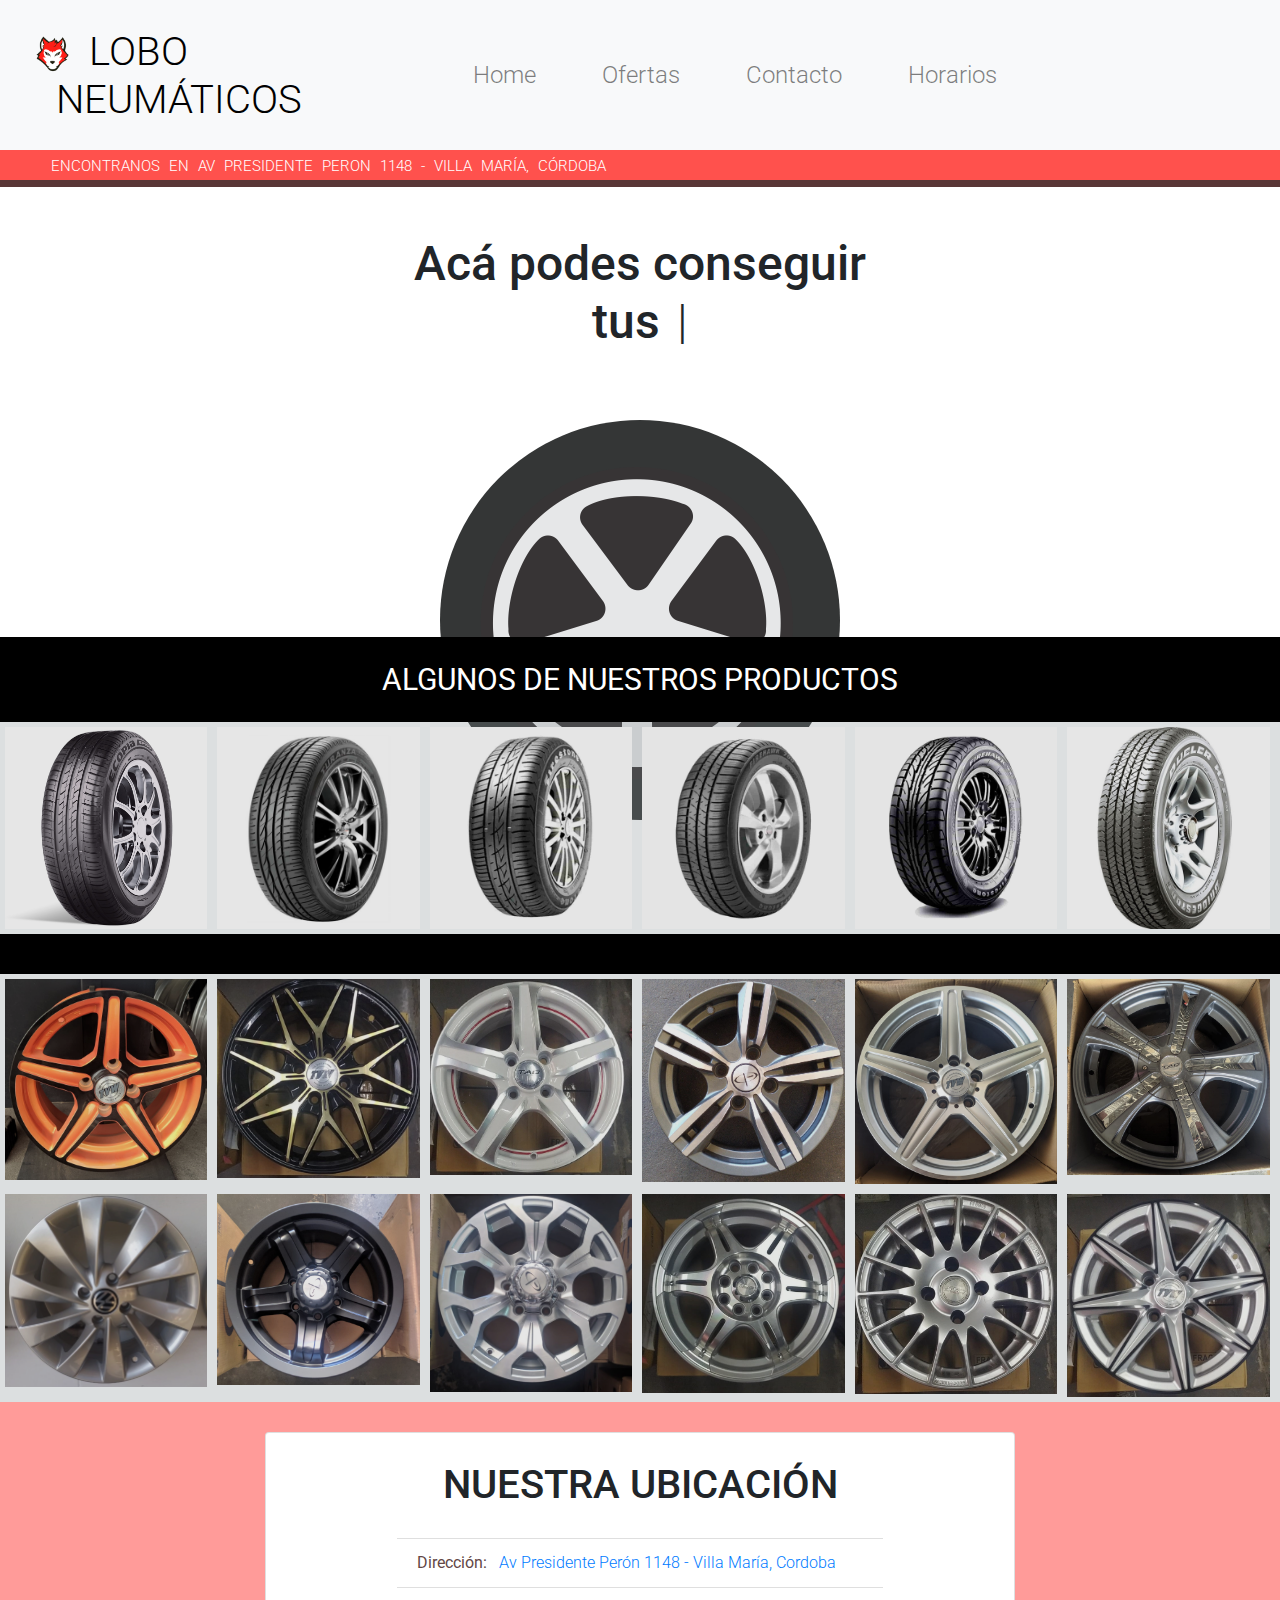
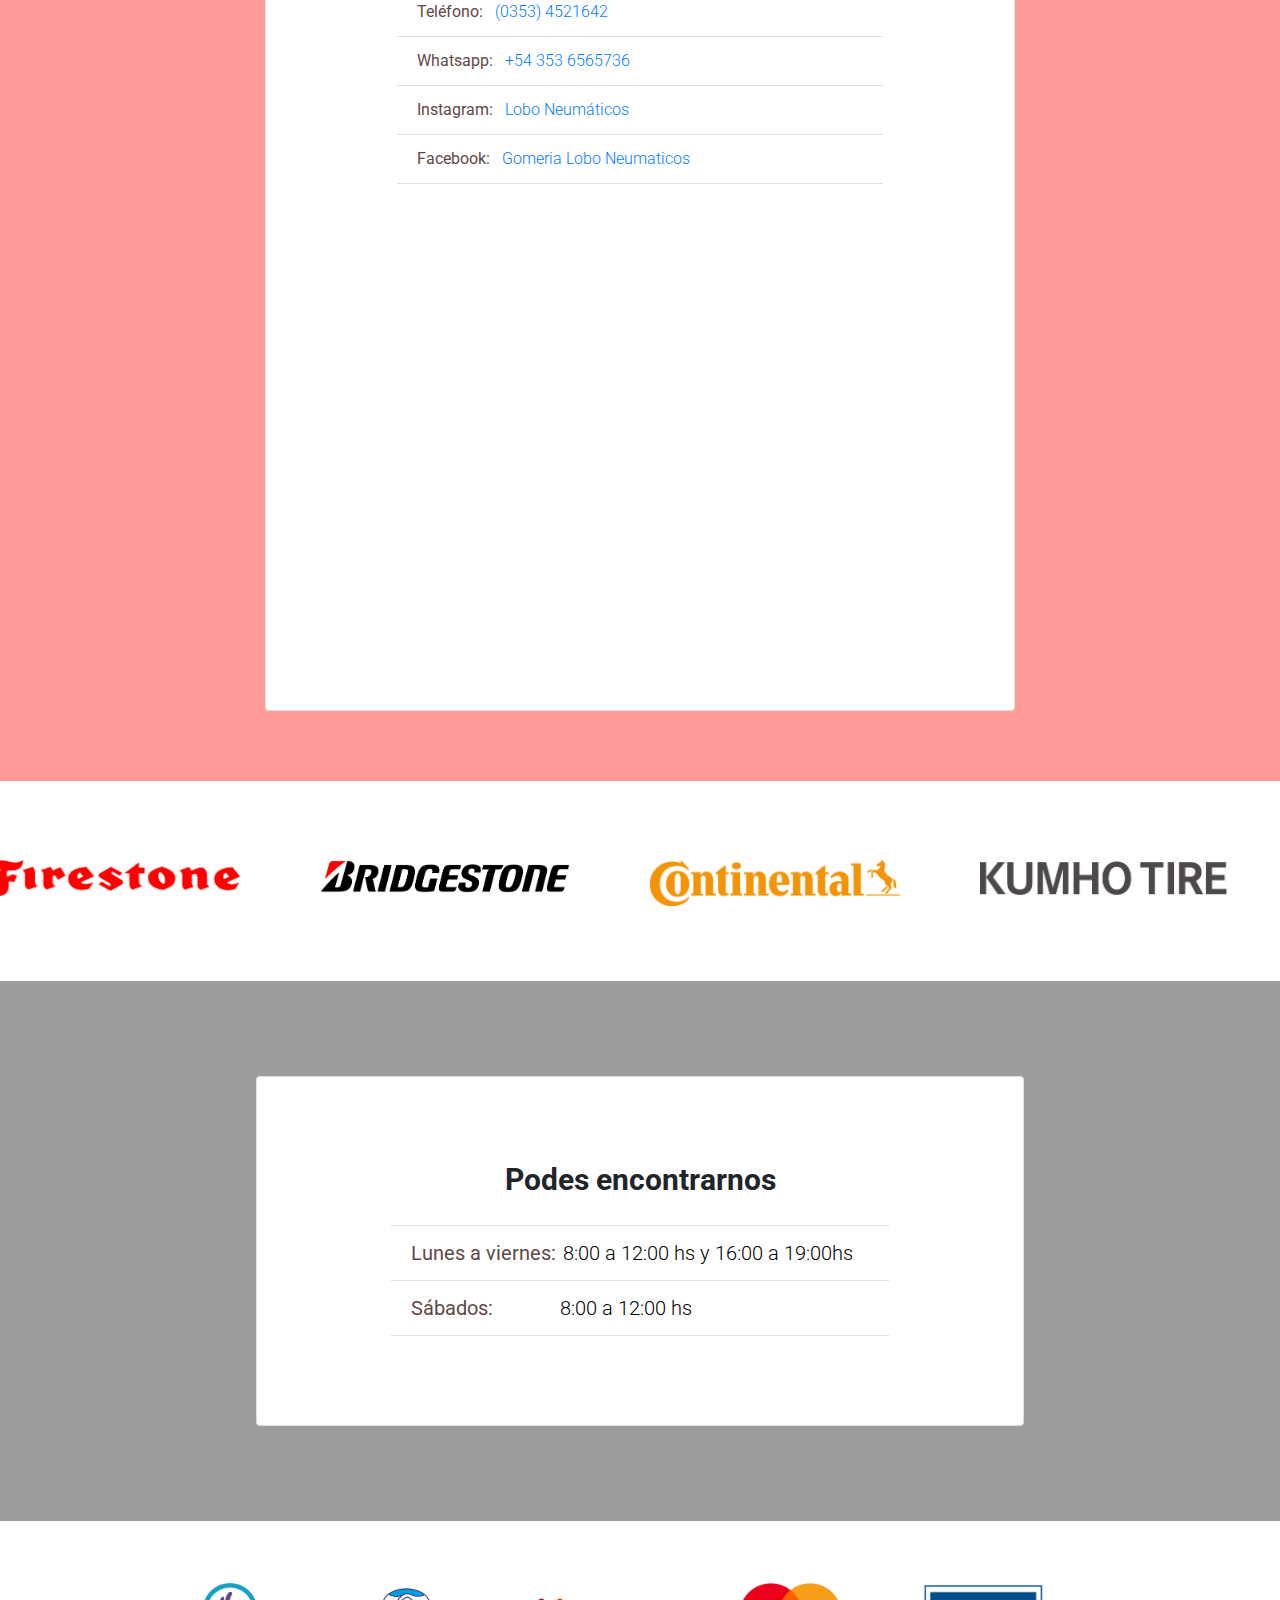
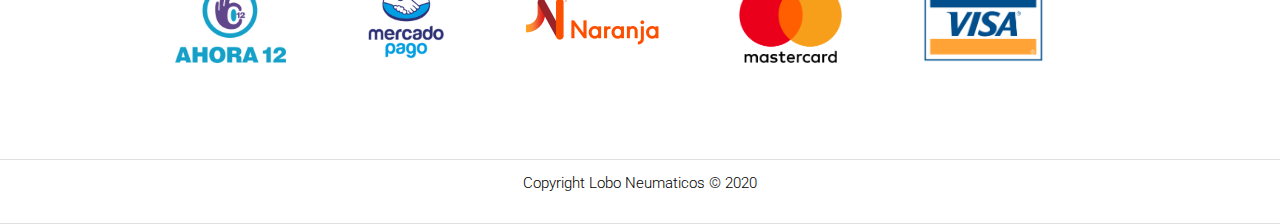
==== index.html @ ecf2efab "first commit" ====
<!DOCTYPE html>
<html lang="es">
    
<head>
    <title>Lobo Neumáticos - Venta de neumáticos, llantas y accesorios</title>
    <link rel="icon" type="image/png" href="./img/logoLobo.ico">

    <meta charset="UTF-8">
    <meta name="viewport" content="width=device-width, initial-scale=1.0">
    
    <!-- CSS -->
    <link href="./css/style.css" rel="stylesheet" type="text/css">

    <!-- Bootstrap CSS -->
    <link rel="stylesheet" href="https://stackpath.bootstrapcdn.com/bootstrap/4.3.1/css/bootstrap.min.css" integrity="sha384-ggOyR0iXCbMQv3Xipma34MD+dH/1fQ784/j6cY/iJTQUOhcWr7x9JvoRxT2MZw1T" crossorigin="anonymous">
    <script src="https://stackpath.bootstrapcdn.com/bootstrap/4.3.1/js/bootstrap.min.js" integrity="sha384-JjSmVgyd0p3pXB1rRibZUAYoIIy6OrQ6VrjIEaFf/nJGzIxFDsf4x0xIM+B07jRM" crossorigin="anonymous"></script>
    
    <!-- Fonts-->
    <link rel="preconnect" href="https://fonts.gstatic.com">
    <link href="https://fonts.googleapis.com/css2?family=Roboto:wght@100;300;400;500;700;900&display=swap" rel="stylesheet"> 

    <style>
    @import url('https://fonts.googleapis.com/css2?family=Roboto:wght@100;300;400;500;700;900&display=swap');
    </style> 

    <!-- Icons F.A -->
    <link rel="stylesheet" href="https://pro.fontawesome.com/releases/v5.10.0/css/all.css" integrity="sha384-AYmEC3Yw5cVb3ZcuHtOA93w35dYTsvhLPVnYs9eStHfGJvOvKxVfELGroGkvsg+p" crossorigin="anonymous"/>

</head>

<body>

    <!-- Header Navbar-->

    <div>
        <nav class="navbar navbar-expand-lg navbar-light bg-light">        
            <div class="collapse navbar-collapse" id="navbarNavAltMarkup">
                <div class="navbar-nav">                
                        <div id="header">
                            <h1><a href="/index.html" id="titulo"><img src="img/logoLobo.png" id="logo">LOBO NEUMÁTICOS</a></h1>    
                        </div>  
                    </a>
                </div>

                <div class="navbar-nav">
                    <a class="nav-item nav-link" id="home" href="/index.html">Home</a>
                    <a class="nav-item nav-link" href="/ofertas.html">Ofertas</a>
                    <a class="nav-item nav-link" href="#central">Contacto</a>
                    <a class="nav-item nav-link" href="#centraldos">Horarios</a>
                    <a class="nav-item nav-link" href="https://www.instagram.com/loboneumaticos/?hl=es-la"><i class="fab fa-instagram"></i></a>
                    <a class="nav-item nav-link" href="https://www.facebook.com/Lobo-neumaticos-806044083092997/"><i class="fab fa-facebook-square"></i></a>
                    <a class="nav-item nav-link" href="https://api.whatsapp.com/send/?phone=543536565736&text=Me+interesa+consultar+por+neumaticos+para+mi+vehiculo&app_absent=0"><i class="fab fa-whatsapp"></i></a>
                </div>

            </div>
        </nav>
    </div>
    

    <!-- Decorator bar-->

    <div id="decorator">
        <p style="margin: 0 5% 0 4%; padding-top:5px; word-spacing: 5px;">ENCONTRANOS EN AV PRESIDENTE PERON 1148 - VILLA MARÍA, CÓRDOBA</p>
    </div>
    <div style="background-color: #593636; height: 7px;"></div>

    <!-- Divisor -->

    <div id="divisor">
        <br><br>
            <h1 id="type">Acá podes conseguir <br> tus <span class="typed"></span></h1>
        <br>
    </div>

    <!-- Grid img -->


    <section class="llantas">
        <p>ALGUNOS DE NUESTROS PRODUCTOS</p>
        <div class="contenedor">
            <article class="llantas_columna">
                <img src="img/img-neumaticos/ep150.jpg">
            </article>

            <article class="llantas_columna">
                <img src="img/img-neumaticos/ER300.jpg">
            </article>

            <article class="llantas_columna">
                <img src="img/img-neumaticos/f-600.jpg">
            </article>

            <article class="llantas_columna">
                <img src="img/img-neumaticos/F-700.jpg">
            </article>

            <article class="llantas_columna">
                <img src="img/img-neumaticos/firehawk900.jpg">
            </article>

            <article class="llantas_columna">
                <img src="img/img-neumaticos/ht6842.jpg">
            </article>

        </div>
    </section>

    <section class="llantas">
        <p></p>
        <div class="contenedor">
            <article class="llantas_columna">
                <img src="img/img-llantas/1.jpeg">
            </article>

            <article class="llantas_columna">
                <img src="img/img-llantas/2.jpeg">
            </article>

            <article class="llantas_columna">
                <img src="img/img-llantas/3.jpeg">
            </article>

            <article class="llantas_columna">
                <img src="img/img-llantas/4.jpeg">
            </article>

            <article class="llantas_columna">
                <img src="img/img-llantas/5.jpeg">
            </article>

            <article class="llantas_columna">
                <img src="img/img-llantas/6.jpeg">
            </article>

            <article class="llantas_columna">
                <img src="img/img-llantas/7.jpeg">
            </article>

            <article class="llantas_columna">
                <img src="img/img-llantas/8.jpeg">
            </article>

            <article class="llantas_columna">
                <img src="img/img-llantas/9.jpeg">
            </article>

            <article class="llantas_columna">
                <img src="img/img-llantas/10.jpeg">
            </article>

            <article class="llantas_columna">
                <img src="img/img-llantas/11.jpeg">
            </article>

            <article class="llantas_columna">
                <img src="img/img-llantas/12.jpeg">
            </article>
        </div>
    </section>
    <!-- Rueda -->
    
    <div class="rueda">
        <img src="/img/rueda.png" alt="" class="ruedaLlanta">
    </div>
    
    <!-- Central -->

    <div id="central">    
        <div class="container-fluid">
                <div class="card cardCentral">
                    <div class="subtitulo">NUESTRA UBICACIÓN</b></div>

                    <ul class="list-group list-group-flush">
                        <li class="list-group-item"><b>Dirección:</b><a href="https://goo.gl/maps/67HQPTi8kERjnyfKA"><i class="fas fa-map-marked-alt"></i>Av Presidente Perón 1148  -  Villa María, Cordoba </li>
                        <li class="list-group-item"><b>Teléfono:</b><a href="tel:4521642"><i class="fas fa-phone"></i>(0353) 4521642</a></li>
                        <li class="list-group-item"><b>Whatsapp:</b><a href="https://api.whatsapp.com/send/?phone=543536565736&text=Me+interesa+consultar+por+neumaticos+para+mi+vehiculo&app_absent=0"><i class="fab fa-whatsapp"></i>+54 353 6565736</a></li>
                        <li class="list-group-item"><b>Instagram:</b><a href="https://www.instagram.com/loboneumaticos/?hl=es-la"><i class="fab fa-instagram" ></i>Lobo Neumáticos</a></li>
                        <li class="list-group-item"><b>Facebook:</b><a href="https://www.facebook.com/Lobo-neumaticos-806044083092997/"><i class="fab fa-facebook-square"></i>Gomeria Lobo Neumaticos</a></li>
                    </ul>

                    <div class="card-body" style="border-radius: 1%;">
                        <iframe src="https://www.google.com/maps/embed?pb=!1m18!1m12!1m3!1d26944.42198581161!2d-63.22820300653513!3d-32.417745122958294!2m3!1f0!2f0!3f0!3m2!1i1024!2i768!4f13.1!3m3!1m2!1s0x95cc4333e0c0e44d%3A0x24cc4e5a99c7235f!2sLobo%20Neumaticos!5e0!3m2!1ses-419!2sar!4v1608845325836!5m2!1ses-419!2sar" width="600" height="450" frameborder="0" style="border:0;" allowfullscreen="" aria-hidden="false" tabindex="0"></iframe>
                    </div>
            </div>
        </div>
    </div>


   <!-- Marcas -->
    <div class="containerFluid" id="marcas">
        <ul style="display:flex">
            <li>
                <img src="img/marcas/firestone-logo.png" style="margin-left:20px;">
            </li>
            <li>
                <img src="img/marcas/bridgestone-logo.png">
            </li>
            <li>
                <img src="img/marcas/continental-logo.png">
            </li>
            <li>
                <img src="img/marcas/kuhmo-log.png">
            </li>
        </ul>
    </div>

    <!-- Segundo divisor horarios -->

    <div id="centraldos">
        <div class="containerFluid" style="width: 100%; height: 500px">
            <div class="card cardCentral" style="width: 60%; height: 70%; padding-top:50px; ">
                <div id="subtitulodos">Podes encontrarnos</b></div>
                <ul class="list-group list-group-flush">
                    <li class="list-group-item"><b>Lunes a viernes:</b></i>8:00 a 12:00 hs y 16:00 a 19:00hs</li>
                    <li class="list-group-item"><b style="margin-right: 60px;">Sábados:</b>8:00 a 12:00 hs</li>
                    <li class="list-group-item"></li>
                </ul>
            </div>
        </div>
    </div>

    <!-- Promociones  -->
    <div class="containerFluid" id="marcas">
        <ul style="display:flex" id="promos">
            <li>
                <img src="img/promos/ahora-12-logo.png" style="margin-left:20px;">
            </li>
            <li>
                <img src="img/promos/mercadopago.png">
            </li>
            <li>
                <img src="img/promos/naranja-logo.png">
            </li>
            <li>
                <img src="img/promos/mastercard.png">
            </li>
            <li>
                <img src="img/promos/visa-logo.png">
            </li>
        </ul>
    </div>

    <!-- Copyright -->
    <ul class="list-group list-group-flush" style="width: 100%;">
        <li class="list-group-item" style="width: 100%; text-align: center;">
            <p style="font-size: 15px;">Copyright Lobo Neumaticos © 2020 </p>
        </li>
    </ul>

    <!-- Scripts -->
    <script src="./js/typed.js"></script>
    <script src="./js/main.js"></script>
</body>

</html>
---- css/style.css ----
*{
    margin: 0;
    padding: 0;
    font-family: 'Roboto', sans-serif;
    font-weight: 300;
}
html{
    scroll-behavior: smooth;
}
.navbar-nav{
    margin: 0;
    padding: 0;
    width: 70%;
    font-size: 1.5em;
}

.nav-link:hover{
    background-color:#665C5C; 
    color:white !important;
}

.navbar-expand-lg .navbar-nav .nav-link {
    margin-right: 50px;
}

#home{
    margin-left: 75px;
}

#header{
    width: 100%;
    margin-bottom: 10px;
    padding: 20px 0 0 40px;
}

#logo{
    width: 10%;
    height: 10%;
    margin-right: 20px;
    margin-left: -20px;
}

#titulo {
    color:black;
    text-decoration:none;
    margin-bottom: 20px !important; 
}

#divisor{
    text-align: center;
    font-weight: bolder;
    height: 450px;
}
.llantas{background-color:rgba(125, 137, 139, 0.27); align-items: center;}
.llantas p {
    color:white;
    text-align:center; 
    font-size: 30px;
    background-size: 100%;
    background-color:black;
    margin: 0;
    padding: 20px 0 20px 0;
    font-weight: 400;
}
.contenedor{
    width: 100%;
    margin: auto;
}
.contenedor article img{
    width: 100%;
    transition: 1s ease;
    filter: brightness(90%);
    max-height: 1000px;
}
.contenedor article img:hover{
    filter: brightness(125%);
    transition: 1s ease;
}
.llantas_columna{
    margin: 5px;
}
.llantas .contenedor {
    display: grid;
    grid-template-columns: repeat(6,16.6%);
}

#central{
    background-color:#FF9B99;
    bottom: -500px;
    padding-top: 30px;
    padding-bottom: 70px;
    align-content: center;
}

.rueda{
    margin: 0;
    padding: 0;
    height: 400px;
    width: 400px;
    background-color: #343636;
    border-radius: 50%;
    position: absolute;
    left: calc(50% - 200px);

    top: 420px;
    z-index: -2;
}

.rueda img{
    position: absolute;
    left: 40px;
    bottom: 40px;

    -webkit-animation:spin 8s linear infinite;
    -moz-animation:spin 8s linear infinite;
    animation:spin 8s linear infinite;
}

#decorator{
    background-color: #FF514D;
    height: 30px;
    font-size:15px;
    color:white;
}

#decorator p{ vertical-align:middle; }

.cardCentral{
    align-items: center;
    margin: 0 20% 0 20%;
    padding: 0 0 0 0;
}

.containerFluid{
    display: flex;
    align-items: center;
    align-content: center;
}

.card-body{
    margin: 2% 0 2% 1%;
    border-radius: 1%;
}


@-moz-keyframes spin { 100% { -moz-transform: rotate(360deg); } }
@-webkit-keyframes spin { 100% { -webkit-transform: rotate(360deg); } }
@keyframes spin { 100% { -webkit-transform: rotate(360deg); transform:rotate(360deg); } }

.palabra{
    font-weight: bold; 
    color:#FA4E4B; 
    font-style: normal;
}

#type{font-size: 3em;}

.subtitulo{
    font-size: 2.5em; 
    text-align:center; 
    font-weight: 500;
    padding: 3% 0 0% 0;
}

.list-group-flush{
    width: 65%;
    padding: 3% 0 0 0;
}

i{padding-right: 5px;}

b {
    color:#634746;
    padding-right: 7px;
    font-weight: 700;
}
.list-group-item{color:black;}

#centraldos{
    font-size: 20px;
    background-color: rgba(10, 10, 10, 0.40);
    width: 100%;
    margin: 0;
    padding: 20px 0 20px  0;
}
#subtitulodos{
    padding-top: 30px;
    font-weight: bold;
    font-size: 30px;
}

#marcas{
    padding-top: 20px;
    display: flex;
    height: 200px;
    justify-content: center;
}
#marcas ul{list-style-type: none;}
#marcas ul li{vertical-align: middle;}
#marcas p{width: min-content;}
#marcas img {max-width: 250px;margin: 20px 80px 0 0; filter: none; padding:0; margin-top:0; margin-bottom: 0;}
#marcas img:hover{filter: gray;filter: grayscale(1);-webkit-filter: grayscale(1);}

#promos li img{
    height: 80px;
}
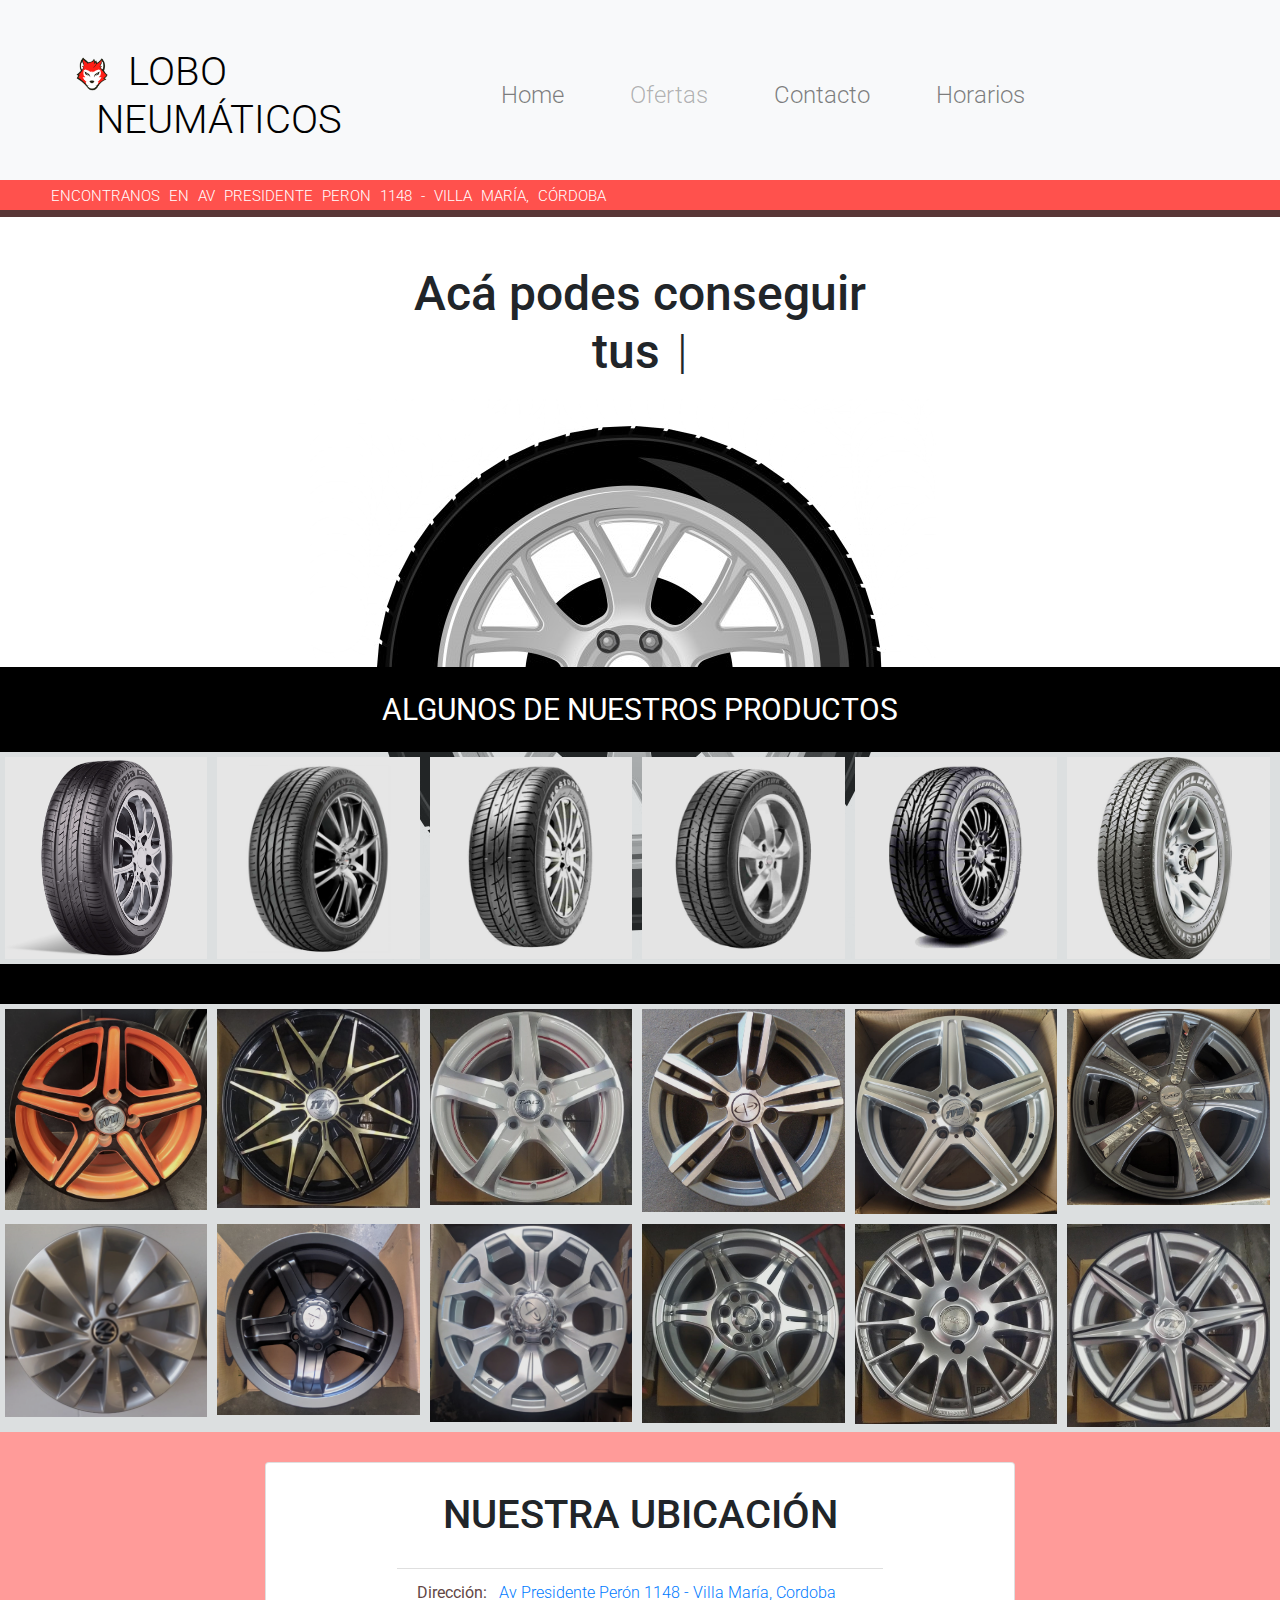
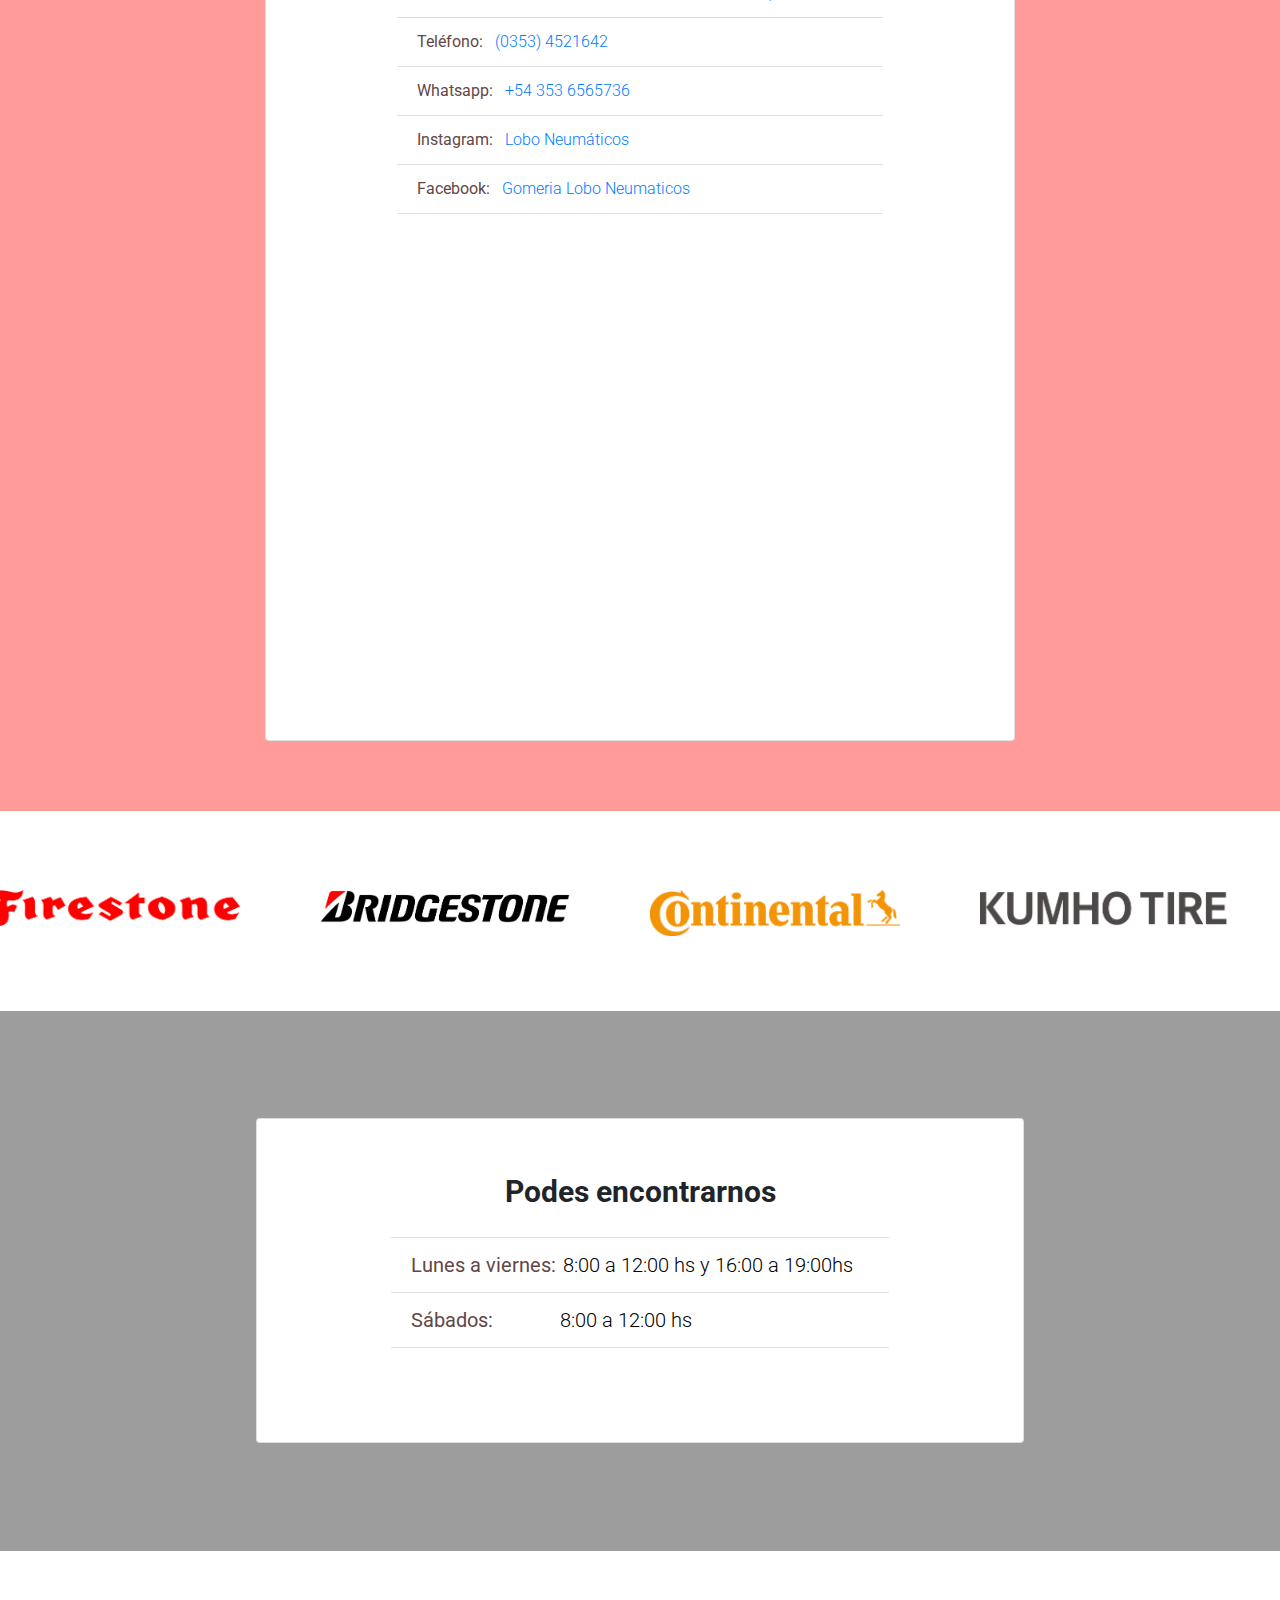
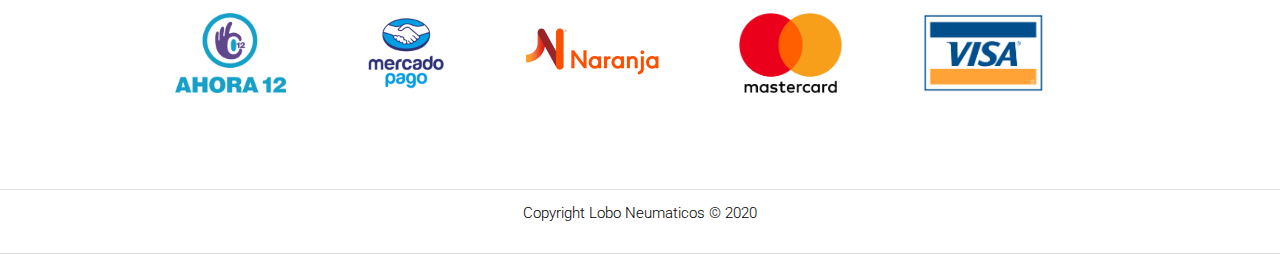
==== commit d7116066: "second commit" ====
--- a/index.html
+++ b/index.html
@@ -19,10 +19,6 @@
     <link rel="preconnect" href="https://fonts.gstatic.com">
     <link href="https://fonts.googleapis.com/css2?family=Roboto:wght@100;300;400;500;700;900&display=swap" rel="stylesheet"> 
 
-    <style>
-    @import url('https://fonts.googleapis.com/css2?family=Roboto:wght@100;300;400;500;700;900&display=swap');
-    </style> 
-
     <!-- Icons F.A -->
     <link rel="stylesheet" href="https://pro.fontawesome.com/releases/v5.10.0/css/all.css" integrity="sha384-AYmEC3Yw5cVb3ZcuHtOA93w35dYTsvhLPVnYs9eStHfGJvOvKxVfELGroGkvsg+p" crossorigin="anonymous"/>
 
@@ -32,7 +28,7 @@
 
     <!-- Header Navbar-->
 
-    <div>
+    <div id="header">
         <nav class="navbar navbar-expand-lg navbar-light bg-light">        
             <div class="collapse navbar-collapse" id="navbarNavAltMarkup">
                 <div class="navbar-nav">                
@@ -44,7 +40,7 @@
 
                 <div class="navbar-nav">
                     <a class="nav-item nav-link" id="home" href="/index.html">Home</a>
-                    <a class="nav-item nav-link" href="/ofertas.html">Ofertas</a>
+                    <a class="nav-item nav-link disabled" id="ofertas">Ofertas</a>
                     <a class="nav-item nav-link" href="#central">Contacto</a>
                     <a class="nav-item nav-link" href="#centraldos">Horarios</a>
                     <a class="nav-item nav-link" href="https://www.instagram.com/loboneumaticos/?hl=es-la"><i class="fab fa-instagram"></i></a>
@@ -179,7 +175,7 @@
                     </ul>
 
                     <div class="card-body" style="border-radius: 1%;">
-                        <iframe src="https://www.google.com/maps/embed?pb=!1m18!1m12!1m3!1d26944.42198581161!2d-63.22820300653513!3d-32.417745122958294!2m3!1f0!2f0!3f0!3m2!1i1024!2i768!4f13.1!3m3!1m2!1s0x95cc4333e0c0e44d%3A0x24cc4e5a99c7235f!2sLobo%20Neumaticos!5e0!3m2!1ses-419!2sar!4v1608845325836!5m2!1ses-419!2sar" width="600" height="450" frameborder="0" style="border:0;" allowfullscreen="" aria-hidden="false" tabindex="0"></iframe>
+                        <iframe id="mapa" src="https://www.google.com/maps/embed?pb=!1m18!1m12!1m3!1d26944.42198581161!2d-63.22820300653513!3d-32.417745122958294!2m3!1f0!2f0!3f0!3m2!1i1024!2i768!4f13.1!3m3!1m2!1s0x95cc4333e0c0e44d%3A0x24cc4e5a99c7235f!2sLobo%20Neumaticos!5e0!3m2!1ses-419!2sar!4v1608845325836!5m2!1ses-419!2sar" width="600" height="450" frameborder="0" style="border:0;" allowfullscreen="" aria-hidden="false" tabindex="0"></iframe>
                     </div>
             </div>
         </div>
@@ -208,9 +204,9 @@
 
     <div id="centraldos">
         <div class="containerFluid" style="width: 100%; height: 500px">
-            <div class="card cardCentral" style="width: 60%; height: 70%; padding-top:50px; ">
+            <div class="card cardCentral" style="width: 60%; height: 65%; padding-top:50px; ">
                 <div id="subtitulodos">Podes encontrarnos</b></div>
-                <ul class="list-group list-group-flush">
+                <ul id="horarioLista" class="list-group list-group-flush">
                     <li class="list-group-item"><b>Lunes a viernes:</b></i>8:00 a 12:00 hs y 16:00 a 19:00hs</li>
                     <li class="list-group-item"><b style="margin-right: 60px;">Sábados:</b>8:00 a 12:00 hs</li>
                     <li class="list-group-item"></li>
--- a/css/style.css
+++ b/css/style.css
@@ -29,8 +29,8 @@
 
 #header{
     width: 100%;
-    margin-bottom: 10px;
-    padding: 20px 0 0 40px;
+    padding: 20px 0 10px 40px;
+    background-color: #F8F9FA;
 }
 
 #logo{
@@ -97,12 +97,10 @@
     padding: 0;
     height: 400px;
     width: 400px;
-    background-color: #343636;
     border-radius: 50%;
     position: absolute;
-    left: calc(50% - 200px);
-
-    top: 420px;
+    left: calc(50% - 370px);
+    top: 600px;
     z-index: -2;
 }
 
@@ -142,6 +140,9 @@
     border-radius: 1%;
 }
 
+#ofertas:hover{
+    color:green !important;
+}
 
 @-moz-keyframes spin { 100% { -moz-transform: rotate(360deg); } }
 @-webkit-keyframes spin { 100% { -webkit-transform: rotate(360deg); } }
@@ -184,7 +185,6 @@
     padding: 20px 0 20px  0;
 }
 #subtitulodos{
-    padding-top: 30px;
     font-weight: bold;
     font-size: 30px;
 }
@@ -204,3 +204,50 @@
 #promos li img{
     height: 80px;
 }
+
+
+@media (max-width: 720px) {
+    .rueda{
+        height: 10%;
+        top: 850px;
+        margin-left: 15px;
+    }
+    
+    #type{font-size: 40px;}
+    #mapa{
+        max-width: 100%;
+        min-height: 300px;
+        height: auto;
+    }           
+    #decorator{height: 40px; padding-top: 2px;}
+    #decorator p{ font-size: 11px; }
+    .subtitulo{font-size: 17px; padding: 30px 0 10px 0;}
+    .cardCentral{margin:auto;width: 80%;} 
+    #marcas img{
+        padding:0;
+        margin: 0;
+        width: 90px;
+        margin: 10px;
+    }
+
+    #subtitulodos{
+        font-size: 20px;
+        padding-top: 0;
+        margin-top: 0;
+    }
+    #horarioLista{font-size: 17px;} 
+    #promos{
+        width: auto;
+    }
+    #promos img{width: 65%;height: 55% !important;}
+}
+
+@media (max-width: 1050px) {
+    #mapa{
+        width: 380px;
+        height: 38  0px;
+    }
+    #logo{
+        height: 50px;
+    }
+}
